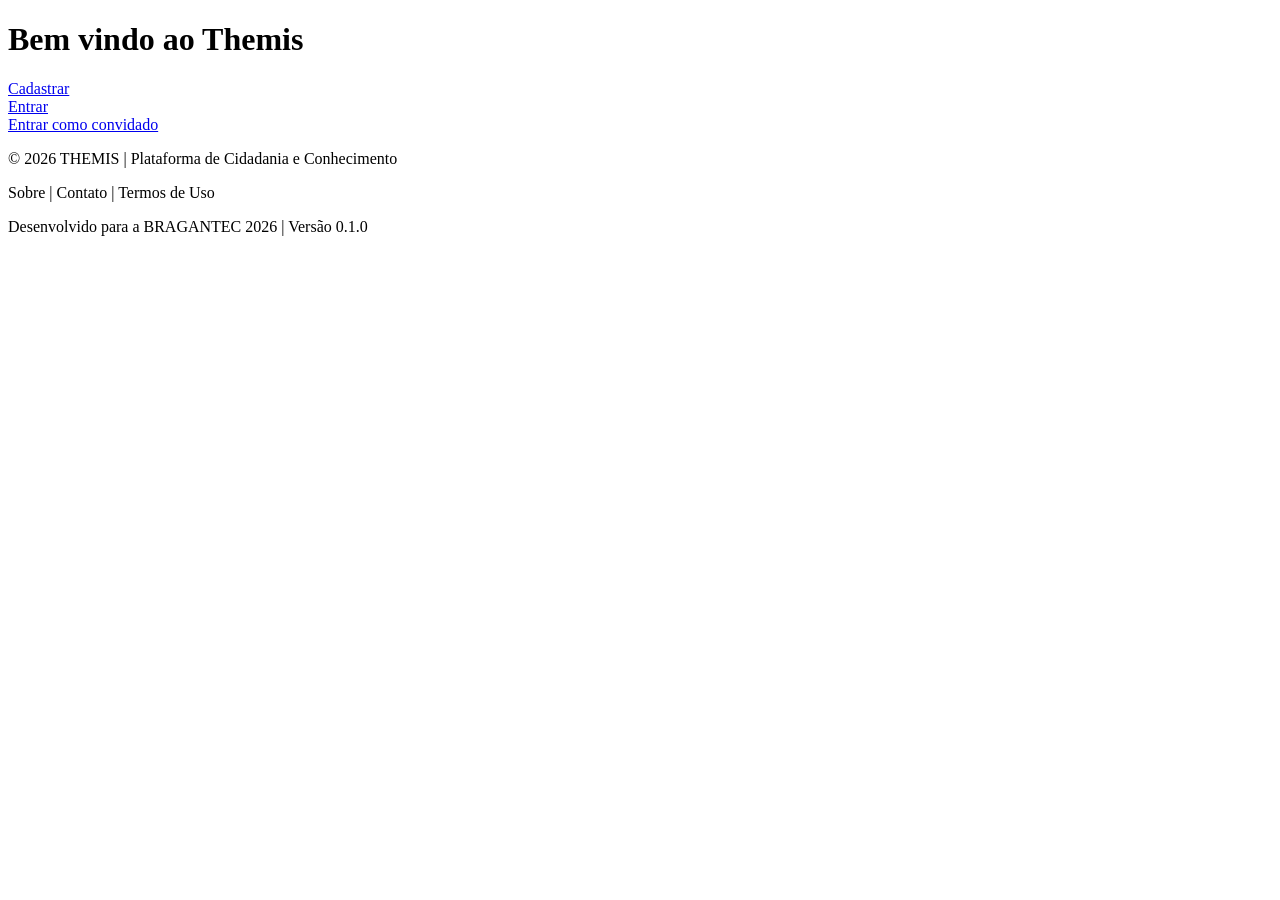
==== index.html @ 0045a827 "Index corrigido" ====
<!DOCTYPE html>
<html lang="pt-br">
<head>
    <meta charset="UTF-8">
    <meta name="viewport" content="width=device-width, initial-scale=1.0">
    <title>Início | THEMIS</title>
</head>
<body>
    <header>
        <h1>Bem vindo ao Themis</h1>
    </header>

    <main>
        <div>
            <div>
                <a href="src/pages/auth/cadastro.html">Cadastrar</a>
            </div>
    
            <div>
                <a href="src/pages/auth/login.html">Entrar</a>
            </div>
    
            <div>
                <a href="src/pages/formacao/index.html">Entrar como convidado</a>
            </div>
        </div>
        
    </main>

    <footer>
        <div>
            <p>&copy; 2026 THEMIS | Plataforma de Cidadania e Conhecimento</p>
            <nav>
                <span>Sobre</span> | 
                <span>Contato</span> | 
                <span>Termos de Uso</span>
            </nav>

            <p>Desenvolvido para a BRAGANTEC 2026 | Versão 0.1.0</p>
        </div>
    </footer>

</body>
</html>
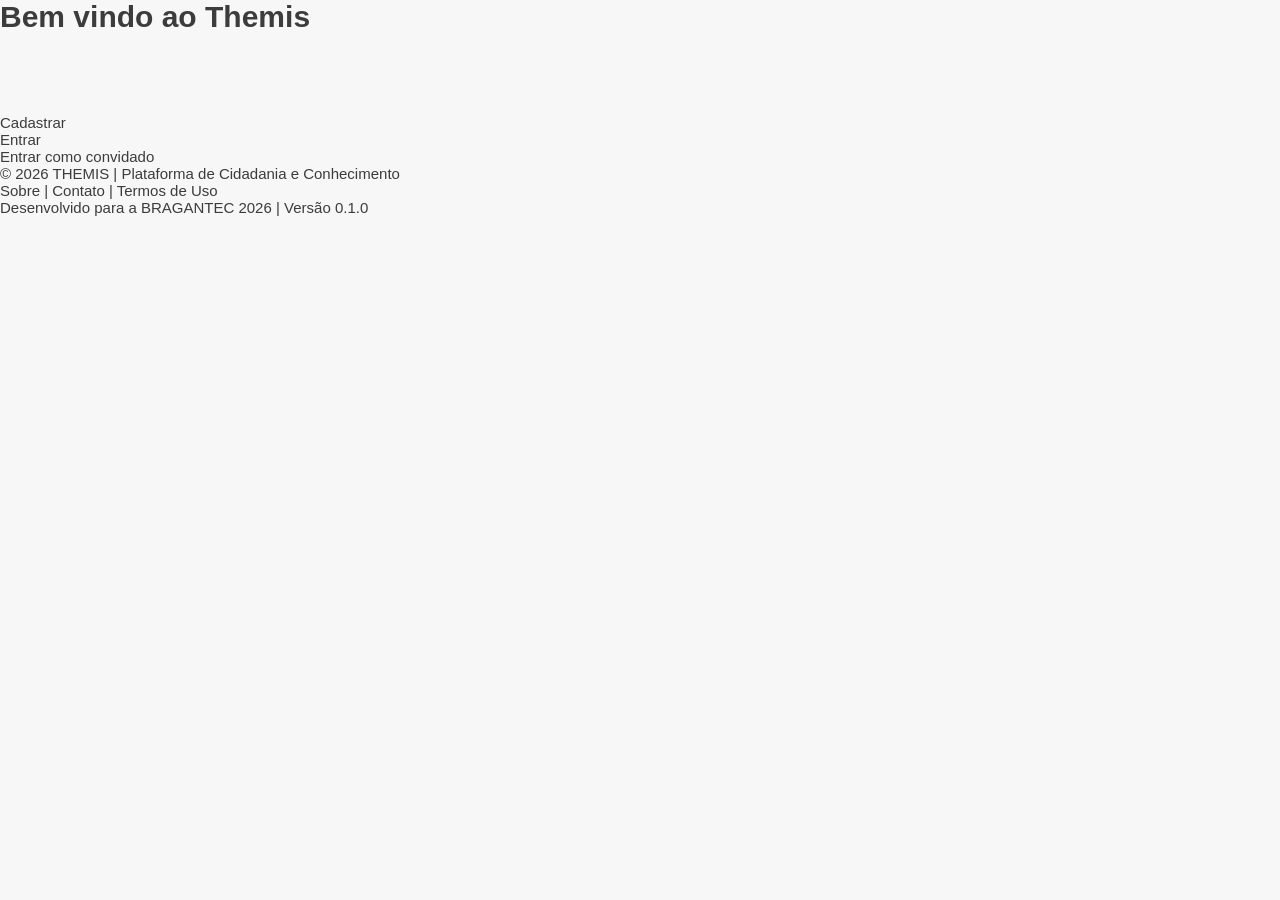
==== commit 9b502e53: "Header, Footer e Perfil rascunho" ====
--- a/index.html
+++ b/index.html
@@ -4,6 +4,9 @@
     <meta charset="UTF-8">
     <meta name="viewport" content="width=device-width, initial-scale=1.0">
     <title>Início | THEMIS</title>
+    <link rel="stylesheet" href="src/styles/global.css">
+    <link rel="stylesheet" href="src/styles/reset.css">
+    <link rel="stylesheet" href="src/styles/button.css">
 </head>
 <body>
     <header>
--- a/src/styles/global.css
+++ b/src/styles/global.css
@@ -0,0 +1,12 @@
+@import url('https://fonts.googleapis.com/css2?family=Nunito:wght@400;700;800&display=swap');
+
+* {
+    max-width: 100%;
+}
+
+body {
+    font-family: 'Nunito', sans-serif;
+    background-color: #f7f7f7;
+    color: #3c3c3c;
+    font-size: 15px;
+}
--- a/src/styles/button.css
+++ b/src/styles/button.css
@@ -0,0 +1,34 @@
+.botoes {
+    display: flex;
+    flex-direction: column;
+    justify-content: center;
+    top: 0;
+}
+
+main {
+    margin-top: 5rem;
+}
+
+.btn-conteudo, .btn-exercicios, .btn-leis{
+    width: 80%;
+    margin: 0.5rem 10%;
+    padding: 1rem;
+    text-align: center;
+    border-radius: 50px;
+    font-size: 20px;
+    color: white;
+    height: 4rem;
+    font-weight: 900;
+}
+
+.btn-conteudo {
+    background-color: rgb(125, 13, 230);
+}
+
+.btn-exercicios {
+    background-color: rgb(154, 46, 255);
+}
+
+.btn-leis {
+    background-color: rgb(183, 106, 255);
+}
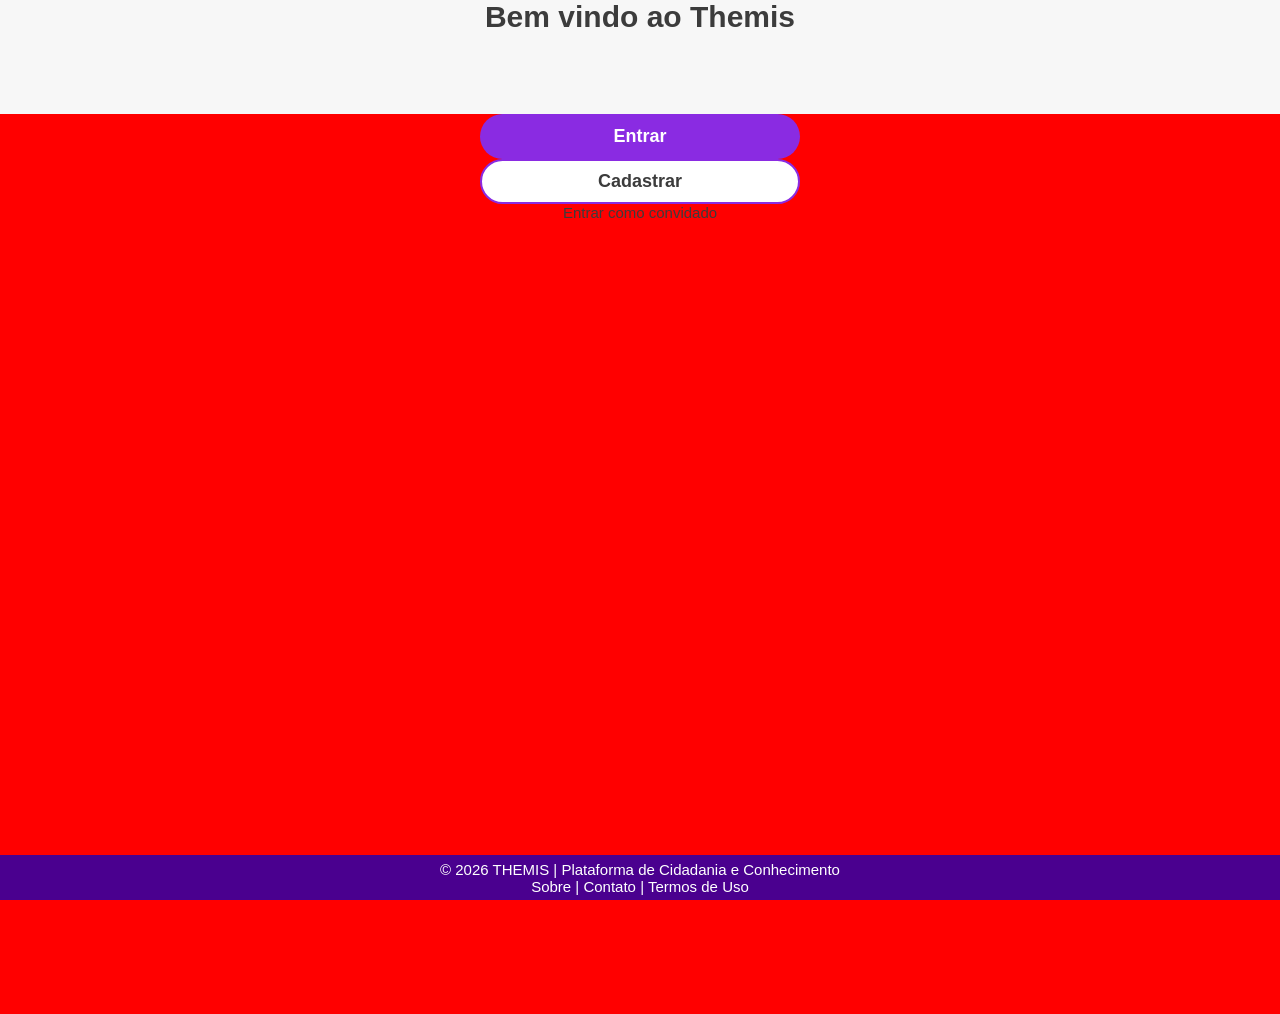
==== commit 01521711: "Tela inicial esboço" ====
--- a/index.html
+++ b/index.html
@@ -7,6 +7,7 @@
     <link rel="stylesheet" href="src/styles/global.css">
     <link rel="stylesheet" href="src/styles/reset.css">
     <link rel="stylesheet" href="src/styles/button.css">
+    <link rel="stylesheet" href="src/styles/navbar.css">
 </head>
 <body>
     <header>
@@ -14,13 +15,13 @@
     </header>
 
     <main>
-        <div>
-            <div>
-                <a href="src/pages/auth/cadastro.html">Cadastrar</a>
+        <div id="botoes-iniciais">
+            <div class="container-entrar">
+                <a href="src/pages/auth/cadastro.html" class="btn-entrar">Entrar</a>
             </div>
     
-            <div>
-                <a href="src/pages/auth/login.html">Entrar</a>
+            <div class="container-cadastro">
+                <a href="src/pages/auth/login.html" class="btn-cadastro">Cadastrar</a>
             </div>
     
             <div>
@@ -30,7 +31,7 @@
         
     </main>
 
-    <footer>
+    <footer id="rodape">
         <div>
             <p>&copy; 2026 THEMIS | Plataforma de Cidadania e Conhecimento</p>
             <nav>
@@ -38,8 +39,6 @@
                 <span>Contato</span> | 
                 <span>Termos de Uso</span>
             </nav>
-
-            <p>Desenvolvido para a BRAGANTEC 2026 | Versão 0.1.0</p>
         </div>
     </footer>
 
--- a/src/styles/global.css
+++ b/src/styles/global.css
@@ -9,4 +9,5 @@
     background-color: #f7f7f7;
     color: #3c3c3c;
     font-size: 15px;
+    text-align: center;
 }
--- a/src/styles/button.css
+++ b/src/styles/button.css
@@ -7,6 +7,41 @@
 
 main {
     margin-top: 5rem;
+}
+
+#botoes-iniciais {
+    display: flex;
+    flex-direction: column;
+    align-items: center;
+    background-color: red;
+    height: 100vh;
+}
+
+.container-entrar, .container-cadastro{
+    display: flex;
+    justify-content: center;
+    height: 5vh;
+    width: 100%;
+    font-weight: 900;
+}
+
+.btn-entrar, .btn-cadastro{
+    display: flex;
+    align-items: center;
+    justify-content: center;
+    font-size: 2vh;
+    width: 20rem;
+    border-radius: 50px;
+}
+
+.btn-entrar{
+    background-color: blueviolet;
+    color: white;
+}
+
+.btn-cadastro{
+    background-color: white;
+    border: 2px solid blueviolet;
 }
 
 .btn-conteudo, .btn-exercicios, .btn-leis{
@@ -32,3 +67,28 @@
 .btn-leis {
     background-color: rgb(183, 106, 255);
 }
+
+#btn-noticias {
+    width: 100%;
+    display: flex;
+    justify-content: end;
+    position: fixed;
+    bottom: 5%;
+    padding: 1rem;
+}
+
+.btn-add-noticias{
+    display: flex;
+    justify-content: center;
+    align-items: center;
+    background-color: blueviolet;
+    color: white;
+    border-radius: 50%;
+    object-fit: cover;
+    aspect-ratio: 1 / 1;
+    width: 3.5rem;
+    height: 3.5rem;
+    margin-top: auto;
+    font-size: 40px;
+    font-weight: 900;
+}
--- a/src/styles/navbar.css
+++ b/src/styles/navbar.css
@@ -0,0 +1,26 @@
+footer {
+    position: fixed;
+    bottom: 0;
+    width: 100%;
+    height: 5%;
+    display: flex;
+    justify-content: center;
+    align-items: center;
+    background-color: #FFFFFF;
+}
+
+footer nav ul {
+    display: flex;
+}
+
+footer nav ul li a svg {
+    margin: 0 5vw;
+    height: 40px;
+    width: 30px;
+}
+
+#rodape {
+    background-color: rgb(74, 0, 143);
+    color: white;
+    text-align: center;
+}
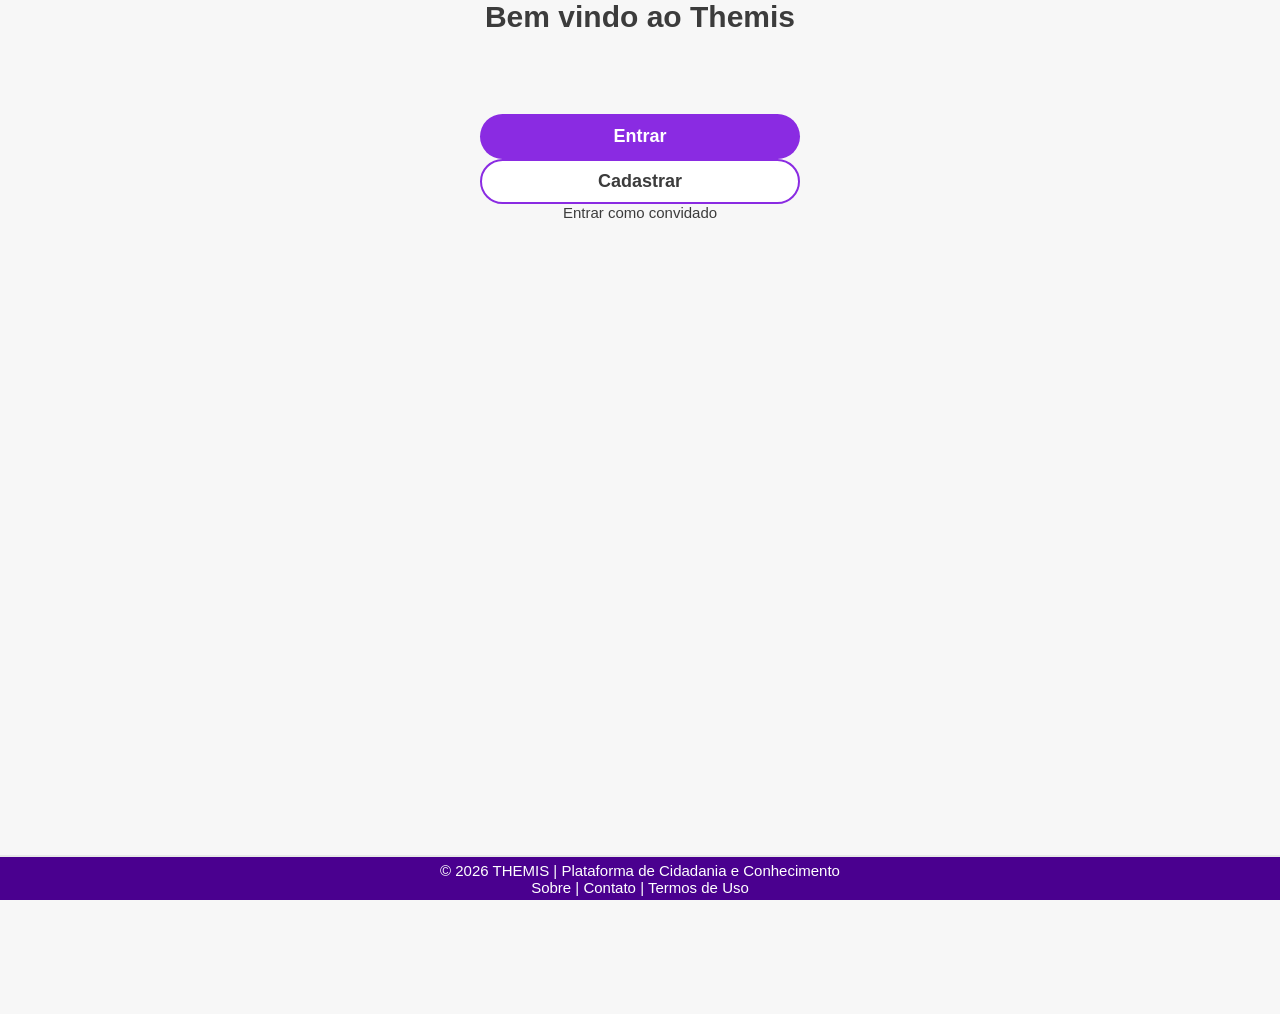
==== commit d07f8fb8: "começo da estilização do auth" ====
--- a/index.html
+++ b/index.html
@@ -17,11 +17,11 @@
     <main>
         <div id="botoes-iniciais">
             <div class="container-entrar">
-                <a href="src/pages/auth/cadastro.html" class="btn-entrar">Entrar</a>
+                <a href="src/pages/auth/login.html" class="btn-entrar">Entrar</a>
             </div>
     
             <div class="container-cadastro">
-                <a href="src/pages/auth/login.html" class="btn-cadastro">Cadastrar</a>
+                <a href="src/pages/auth/cadastro.html" class="btn-cadastro">Cadastrar</a>
             </div>
     
             <div>
--- a/src/styles/button.css
+++ b/src/styles/button.css
@@ -13,7 +13,6 @@
     display: flex;
     flex-direction: column;
     align-items: center;
-    background-color: red;
     height: 100vh;
 }
 
@@ -91,4 +90,40 @@
     margin-top: auto;
     font-size: 40px;
     font-weight: 900;
-}+}
+
+.btn-curtir, .btn-comentar{
+    background-color: rgb(242, 221, 255);
+    border: 0;
+    background: none;
+    border: none;
+    cursor: pointer;
+    color: #666;
+    display: flex;
+    align-items: center;
+    transition: color 0.2s ease, transform 0.1s ease;
+}
+
+.btn-curtir:active {
+    transform: scale(1.2);
+}
+
+.btn-curtir.curtido {
+    color: #ae00ff; 
+}
+
+.btn-curtir.curtido svg {
+    fill: #ae00ff;
+}
+
+.btn-seguir{
+    background-color: #8d02ce;
+    color: white;
+    display: flex;
+    align-items: center;
+    border-radius: 10px;
+    padding: 0.5rem;
+    font-weight: 700;
+    height: 30px;
+    width: 60px;
+}
--- a/src/styles/navbar.css
+++ b/src/styles/navbar.css
@@ -7,6 +7,7 @@
     justify-content: center;
     align-items: center;
     background-color: #FFFFFF;
+    border-top: 2px solid rgb(232, 232, 232);
 }
 
 footer nav ul {
